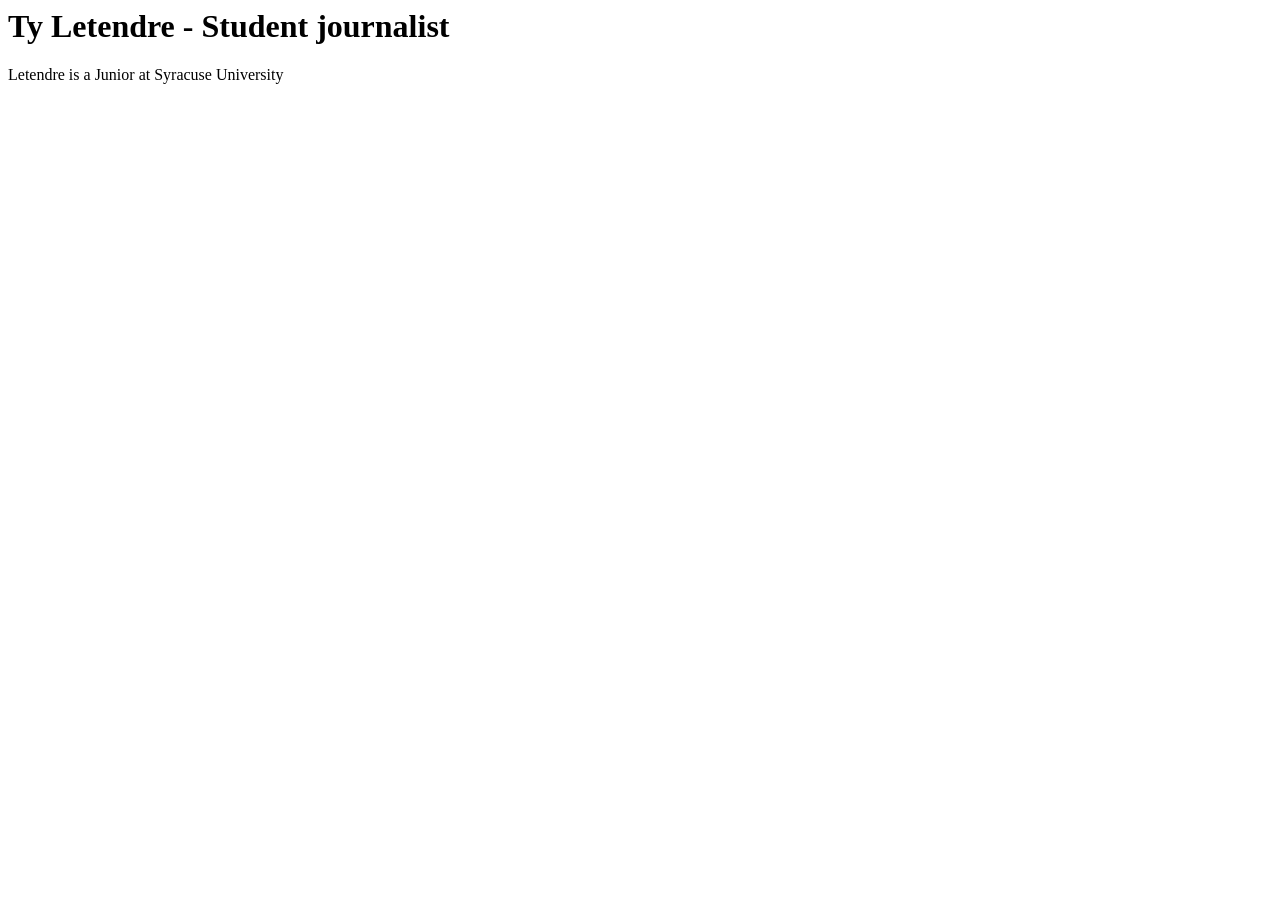
==== index.html @ 2822cb9d "Added personal information" ====
<html>

  <head>
    
    <title>
      Ty Letendre's Portfolio Page
    </title>
    
  </head>

  <h1> Ty Letendre - Student journalist </h1>
    
  <p> Letendre is a Junior at Syracuse University
    

  <body>

  </body>

  
  
</html>
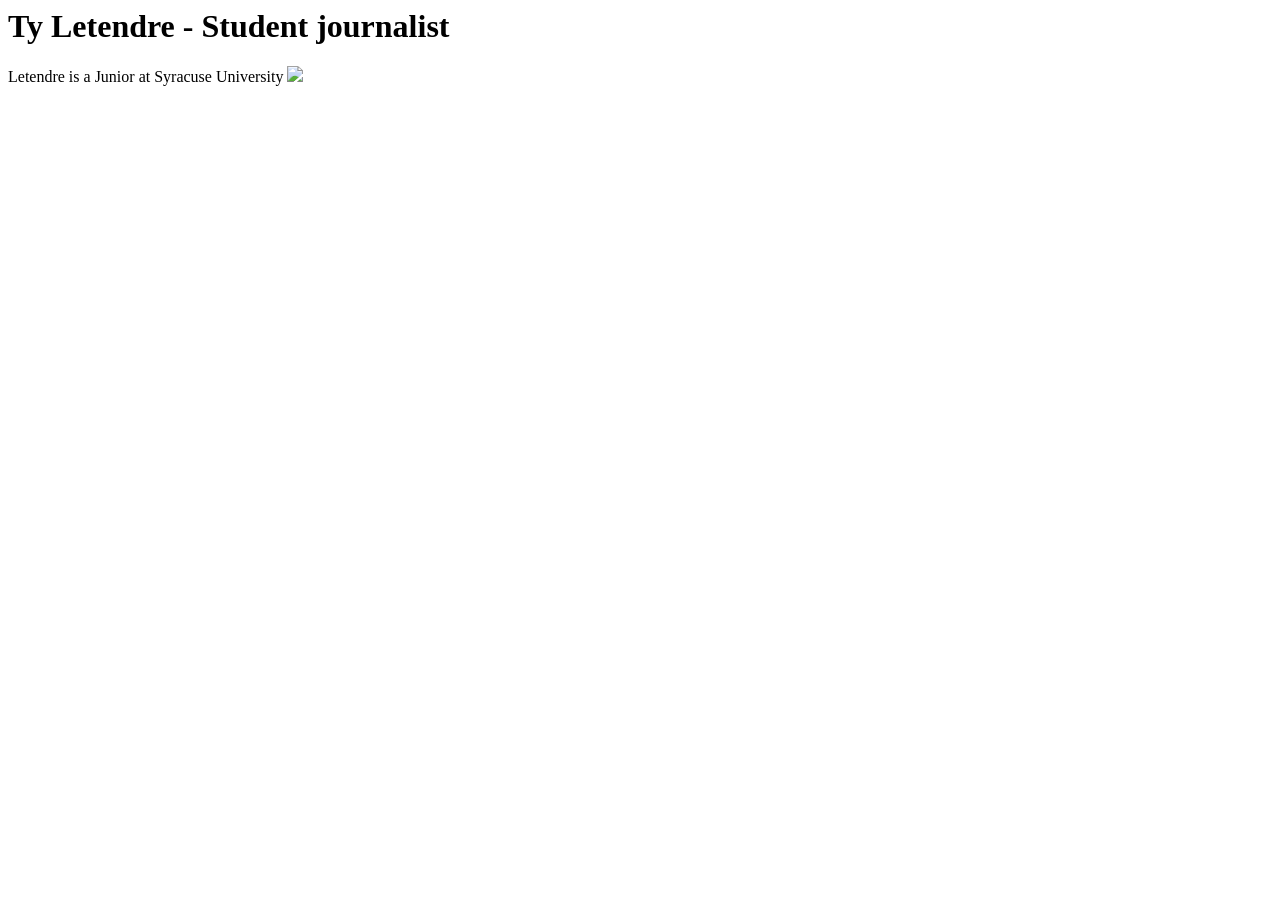
==== commit 1570b061: "Image" ====
--- a/index.html
+++ b/index.html
@@ -12,9 +12,8 @@
     
   <p> Letendre is a Junior at Syracuse University
     
-
   <body>
-
+<img src="ty.png"/>
   </body>
 
   
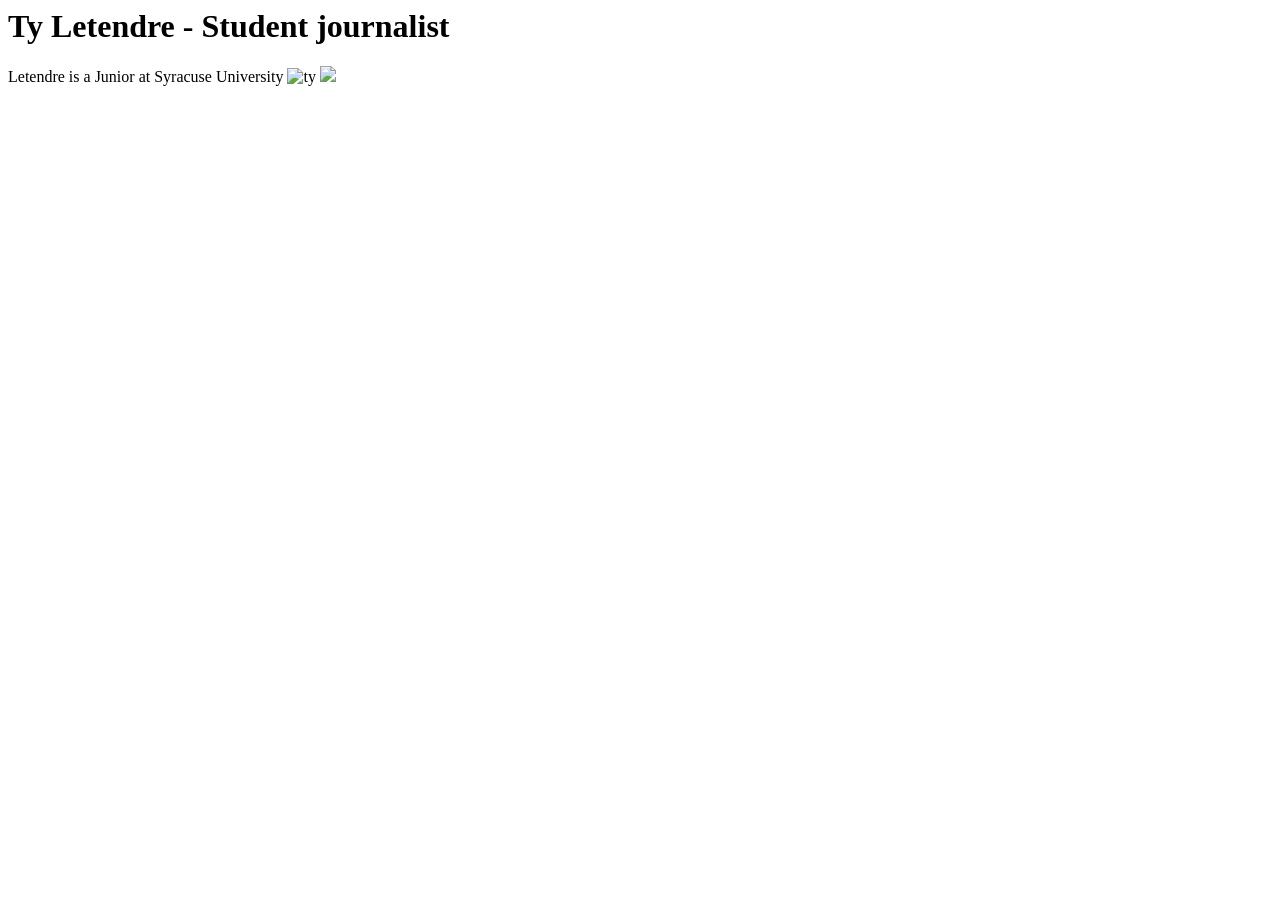
==== commit 40bd3a56: "Updated Image" ====
--- a/index.html
+++ b/index.html
@@ -13,6 +13,7 @@
   <p> Letendre is a Junior at Syracuse University
     
   <body>
+    <img src="ty.png" alt="ty">
 <img src="ty.png"/>
   </body>
 
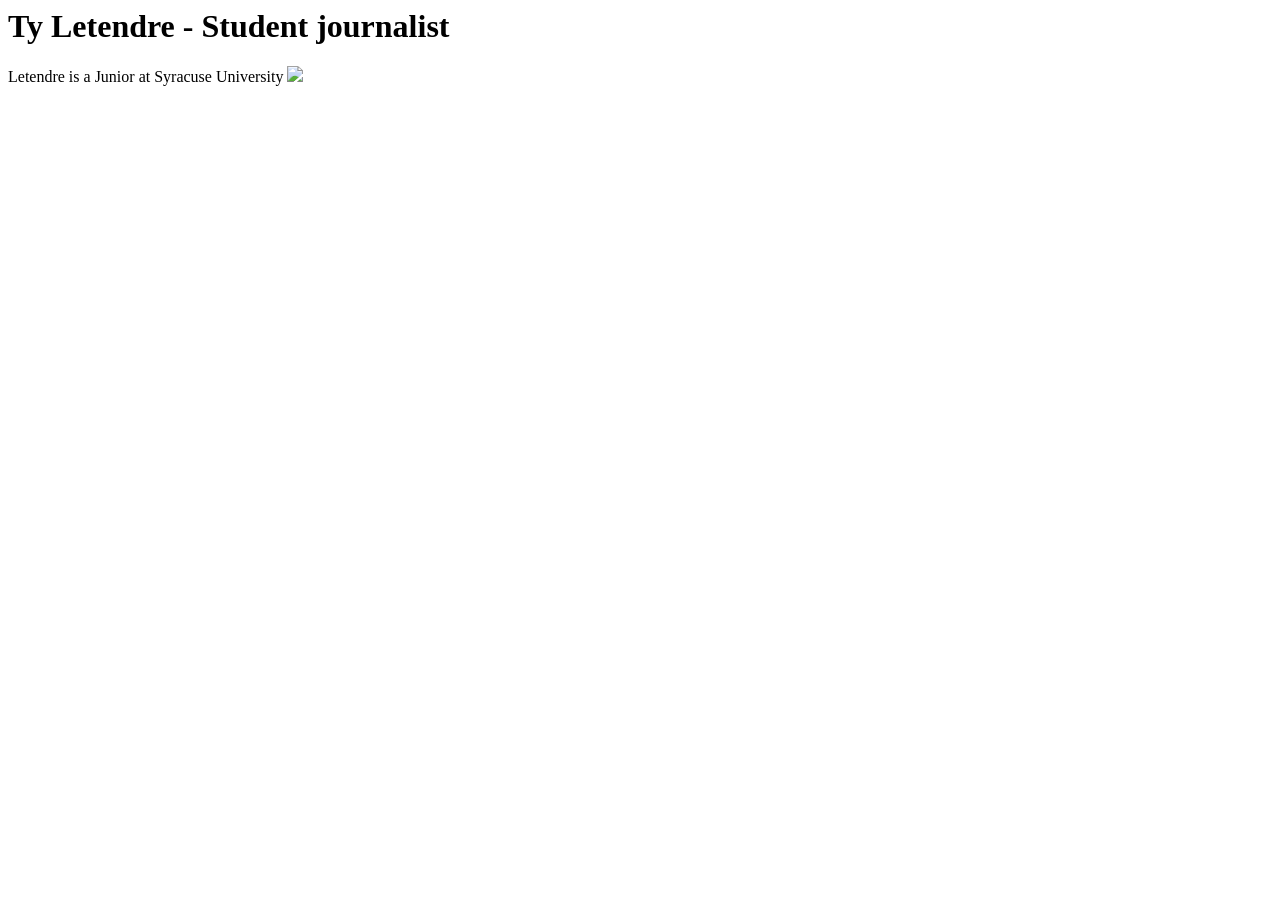
==== commit 441a5eed: "Update index.html" ====
--- a/index.html
+++ b/index.html
@@ -13,7 +13,6 @@
   <p> Letendre is a Junior at Syracuse University
     
   <body>
-    <img src="ty.png" alt="ty">
 <img src="ty.png"/>
   </body>
 
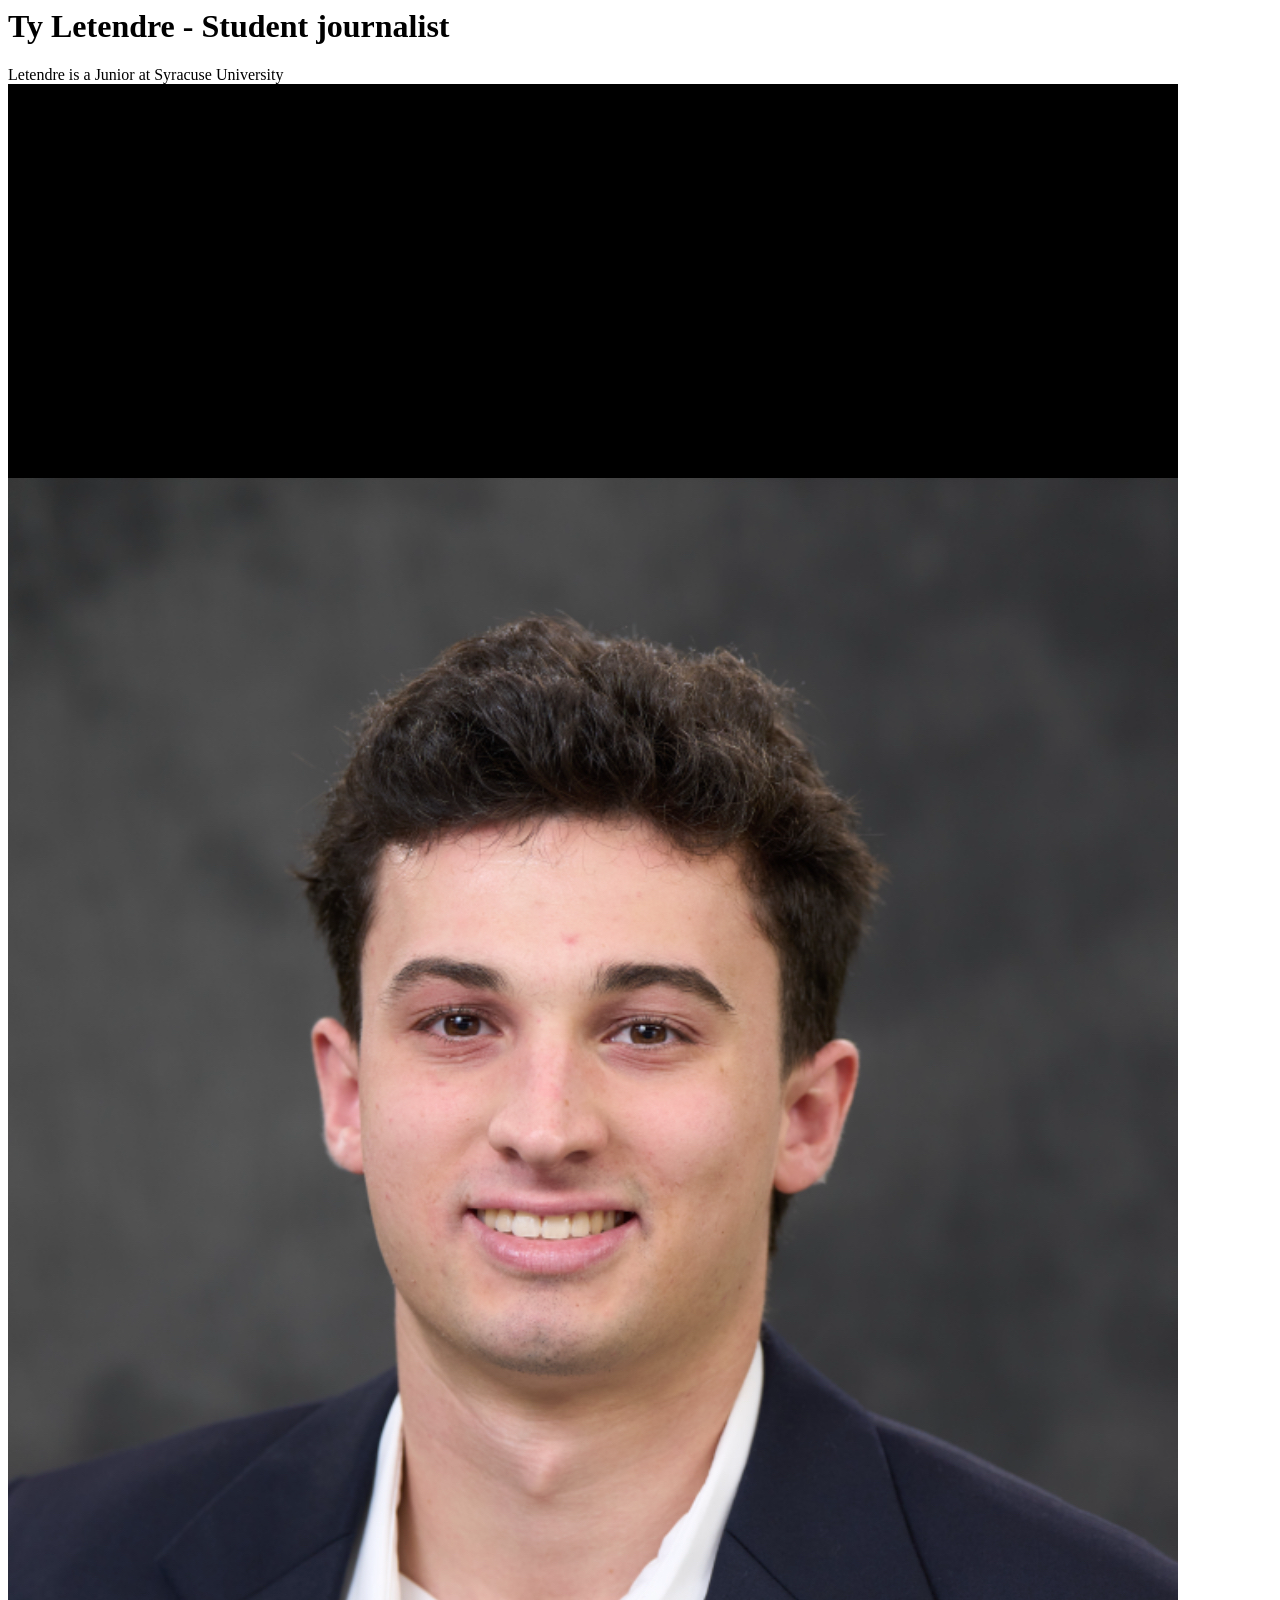
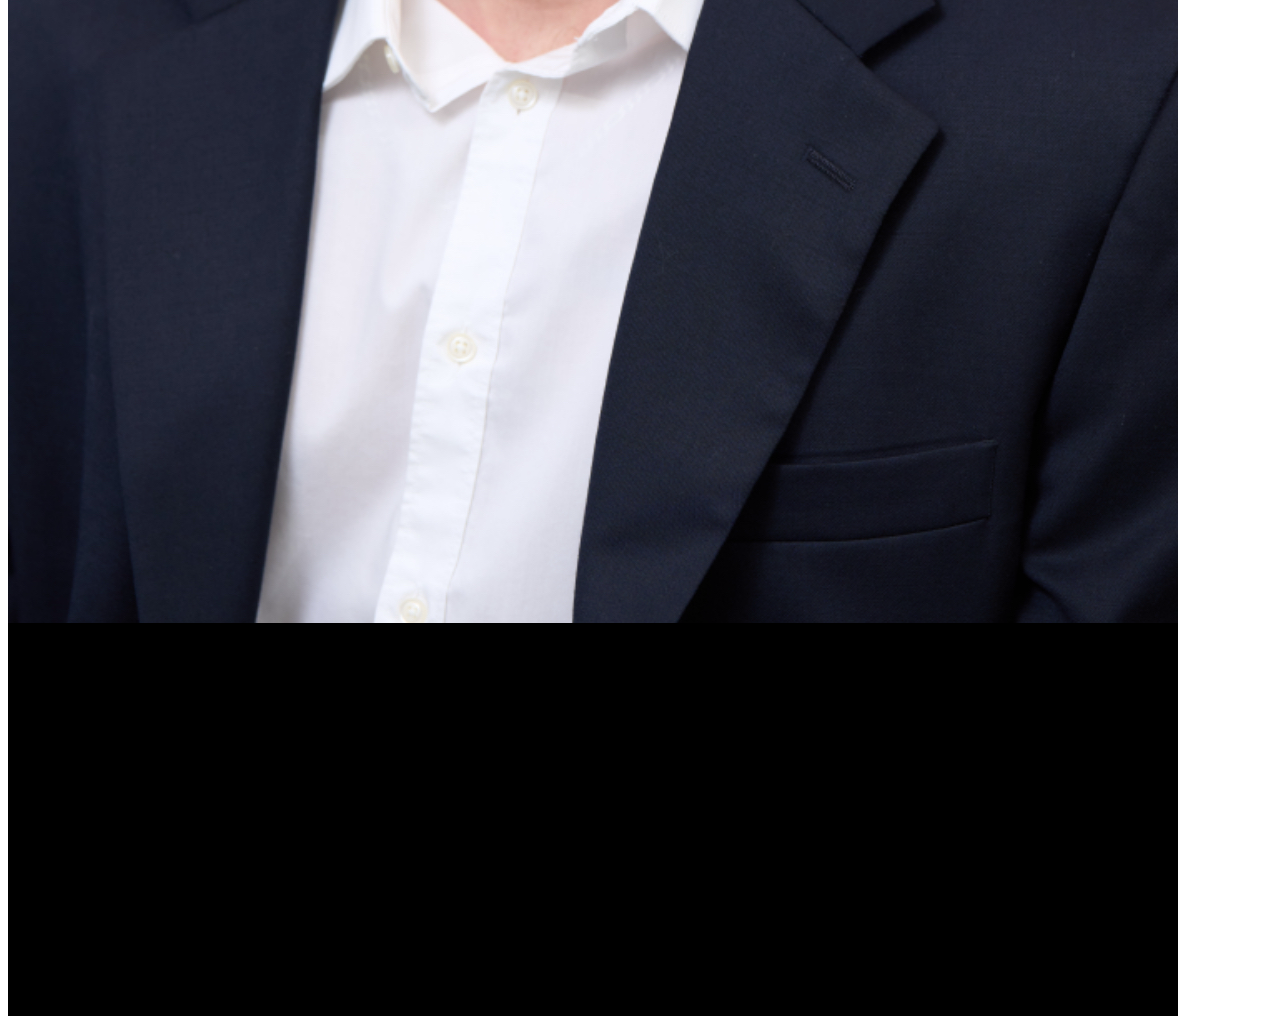
==== commit 147cad5c: "Image" ====
--- a/index.html
+++ b/index.html
@@ -13,7 +13,7 @@
   <p> Letendre is a Junior at Syracuse University
     
   <body>
-<img src="ty.png"/>
+<img src="ty.PNG"/>
   </body>
 
   
